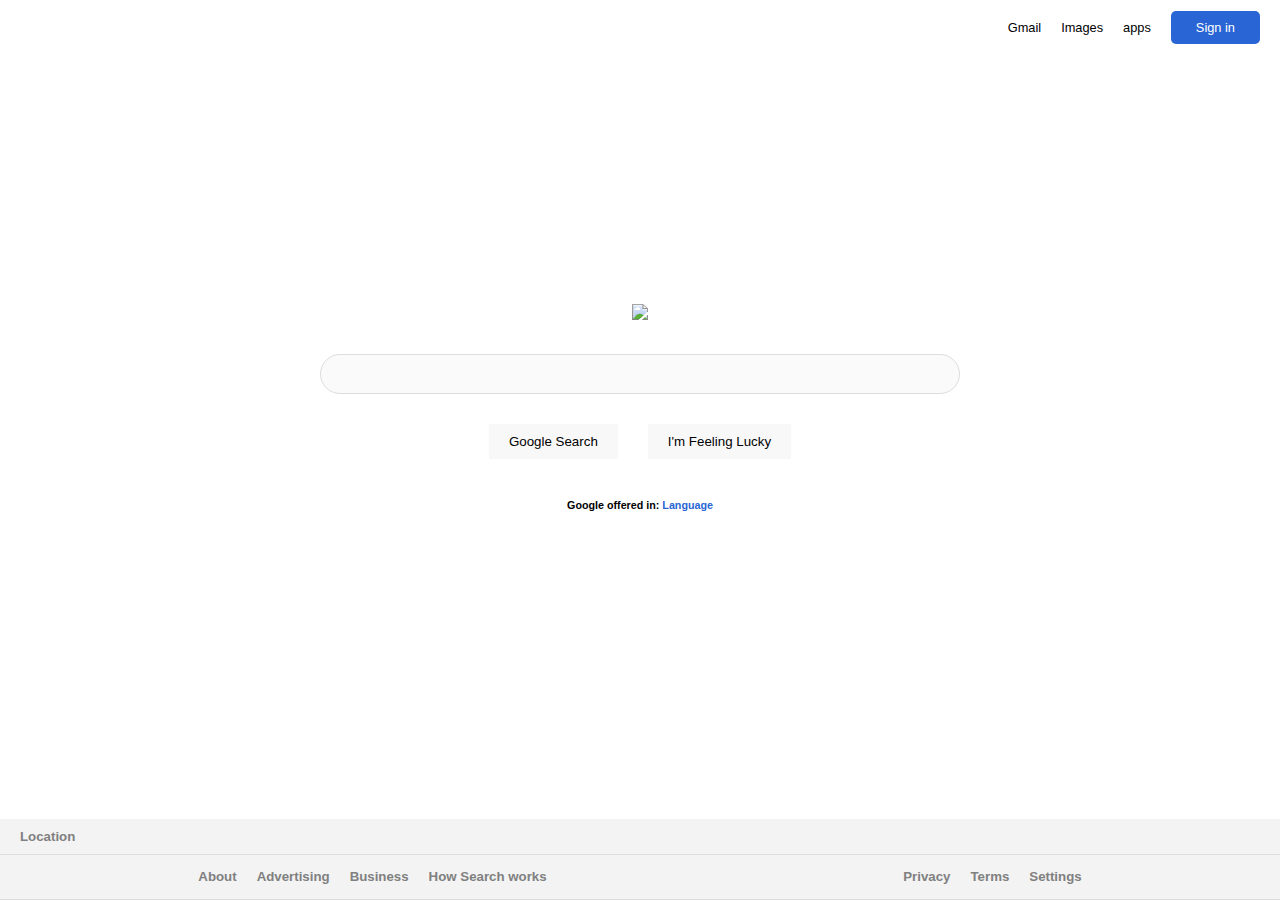
==== index.html @ 07980093 "remove useless css and change font" ====
<!DOCTYPE html>
<html lang="en">

<head>
	<meta charset="UTF-8">
	<meta http-equiv="X-UA-Compatible" content="IE=edge">
	<meta name="viewport" content="width=device-width, initial-scale=1.0">
	<link rel="stylesheet" href="style.css">
	<title>My Google Page</title>
</head>

<body>
	<div id="body-container">
		<nav id="navbar">
			<ul>
				<li><a href="#">Gmail</a></li>
				<li><a href="#">Images</a></li>
				<li>apps</li>
				<li><a class="btn-solid-blue" href="#">Sign in</a></li>
			</ul>
		</nav>
		<main id="main">
			<div id="main-image-container">
				<img src="https://www.google.com/images/branding/googlelogo/1x/googlelogo_color_272x92dp.png">
			</div>
			<div id="main-content">
				<form>
					<input type="text" id="search-input" name="search-input">
						<div class="search-btns-container">
								<input type="submit" class="search-btn" value="Google Search">
								<input type="submit" class="search-btn" value="I'm Feeling Lucky">
						</div>	
				</form>
				<!-- TODO: GIVE BETTER ID -->
				<div id="main-language-offered-text">
						<h6>Google offered in: <a href="#">Language</a></h6>
				</div>
			</div>
		</main>
		<footer id="footer">
			<div id="location-bar" class="bar">
				<h5>Location</h5>
			</div>
			<div id="other-bar" class="bar">
				<div id="left-content">
					<h5><a href="#">About</a></h5>
					<h5><a href="#">Advertising</a></h5>
					<h5><a href="#">Business</a></h5>
					<h5><a href="#">How Search works</a></h5>
				</div>
				<div id="right-content">
					<h5><a href="#">Privacy</a></h5>
					<h5><a href="#">Terms</a></h5>
					<h5><a href="#">Settings</a></h5>
				</div>
			</div>
		</footer>
	</div>
</body>

</html>
---- style.css ----
* {
  box-sizing: border-box;
  margin: 0;
  padding: 0;
}

body {
  font-family: arial, sans-serif;
  color: #000;
  background-color: #fff;
  height: 100vh;
}

ul {
  list-style: none;
}

a {
  text-decoration: none;
}

a:hover {
  text-decoration: underline;
}

.btn {
  display: inline-block;
}

.btn-solid-blue {
  padding: 9px 25px;
  background-color: rgb(41, 101, 212);
  color: white;
  border-radius: 5px;
}

.bar {
  width: 100%;
  background: #f3f3f3;
  border-bottom: 1px solid #ddd;
  padding: 10px 20px;
}

#body-container {
  height: 100%;
  display: flex;
  flex-direction: column;
}

#navbar {
  display: flex;
  justify-content: flex-end;
  align-items: center;
  padding-top: 20px;
  font-size: 0.8rem;
}

#navbar ul {
  display: flex;
  align-items: center;
  text-align: center;
  justify-content: center;
}

#navbar ul li {
  margin-right: 20px;
  color: black;
}

#navbar ul li a {
  color: black;
}

#navbar ul li a.btn-solid-blue {
  color: white;
}

#main {
  flex: 1;
  display: flex;
  flex-direction: column;
  justify-content: center;
  align-items: center;
}

#main #main-image-container {
  margin-bottom: 30px;
}

#main-content {
  display: flex;
  flex-direction: column;
  justify-content: center;
  align-items: center;
  width: 100%;
}

#main-content > * {
  margin-bottom: 40px;
}

#main-content form {
  width: 100%;
  display: flex;
  flex-direction: column;
  justify-content: center;
  align-items: center;
}

#main-content form #search-input {
  display: block;
  background: #fafafa;
  height: 40px;
  width: 50%;
  border: 1px #ddd solid;
  border-radius: 20px;
  margin-bottom: 30px;
  padding: 10px 20px;
}

#main-content form #search-input:focus {
  outline: none;
}

#main-content form #search-input:hover {
  box-shadow: 1px 1px 1px 1px #bbb;
}

#main-content form .search-btns-container {
  display: flex;
  justify-content: center;
  align-items: center;
  text-align: center;
}

#main-content form .search-btn {
  margin: 0 15px;
  background: #f8f8f8;
  border: 0;
  padding: 10px 20px;
  cursor: pointer;
}

#main-content #main-language-offered-text a {
  color: rgb(41, 101, 212);
}

#footer {
  width: 100%;
}

#footer h5,
#footer a {
  color: gray;
}

#footer #other-bar {
  display: flex;
  justify-content: space-around;
  flex-wrap: wrap;
  line-height: 1.8;
  padding: 10px 20px;
}

#footer #left-content {
  display: flex;
}

#footer #right-content {
  display: flex;
}

#footer #left-content h5,
#footer #right-content h5 {
  padding: 0 10px;
}
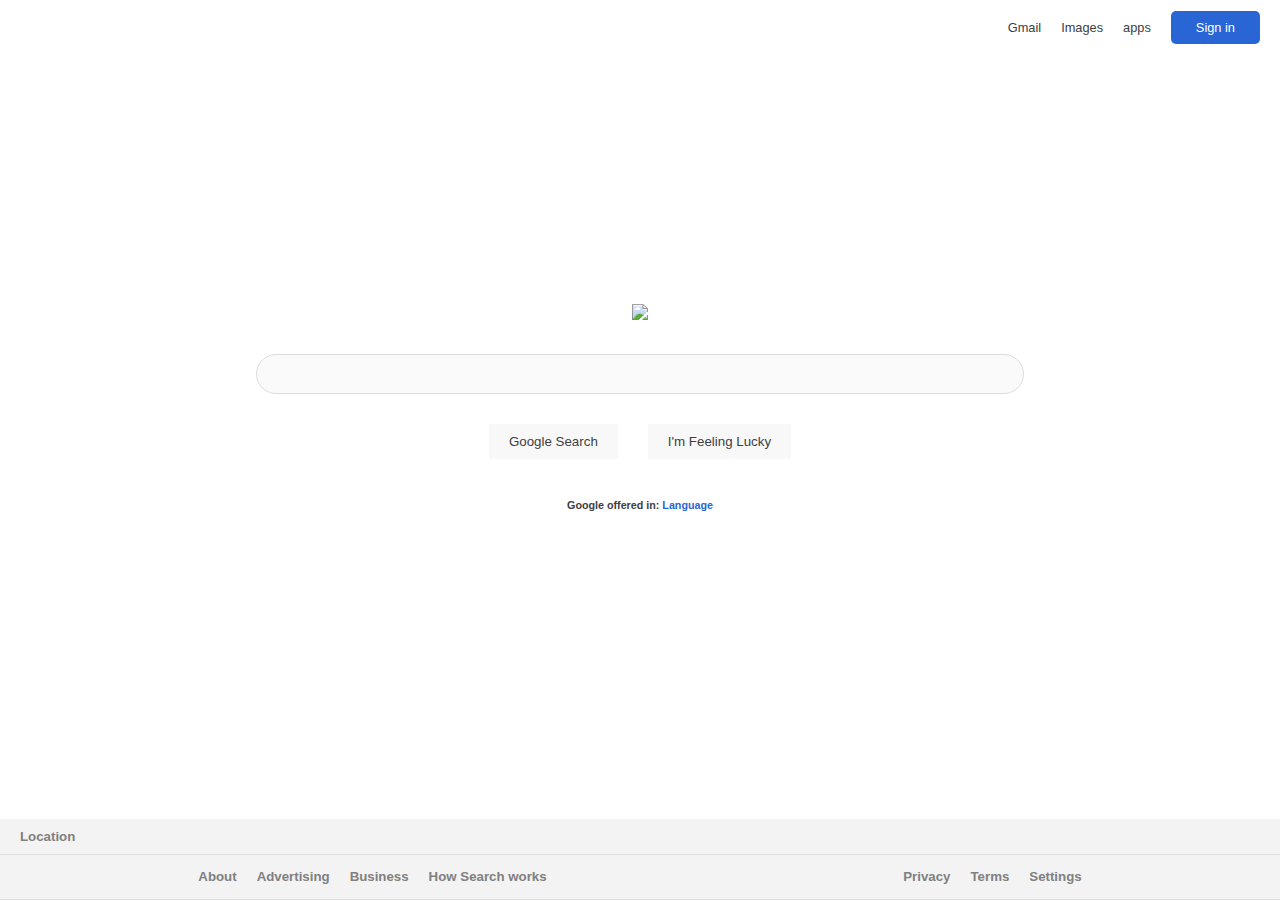
==== commit 6650ae20: "add normalize css file, and change font color" ====
--- a/index.html
+++ b/index.html
@@ -5,6 +5,7 @@
 	<meta charset="UTF-8">
 	<meta http-equiv="X-UA-Compatible" content="IE=edge">
 	<meta name="viewport" content="width=device-width, initial-scale=1.0">
+	<link rel="stylesheet" href="normalize.css">
 	<link rel="stylesheet" href="style.css">
 	<title>My Google Page</title>
 </head>
@@ -31,7 +32,6 @@
 								<input type="submit" class="search-btn" value="I'm Feeling Lucky">
 						</div>	
 				</form>
-				<!-- TODO: GIVE BETTER ID -->
 				<div id="main-language-offered-text">
 						<h6>Google offered in: <a href="#">Language</a></h6>
 				</div>
--- a/style.css
+++ b/style.css
@@ -1,3 +1,7 @@
+:root {
+  --google-font-color: #3c4043;
+}
+
 * {
   box-sizing: border-box;
   margin: 0;
@@ -6,7 +10,7 @@
 
 body {
   font-family: arial, sans-serif;
-  color: #000;
+  color: var(--google-font-color);
   background-color: #fff;
   height: 100vh;
 }
@@ -64,11 +68,10 @@
 
 #navbar ul li {
   margin-right: 20px;
-  color: black;
 }
 
 #navbar ul li a {
-  color: black;
+  color: var(--google-font-color);
 }
 
 #navbar ul li a.btn-solid-blue {
@@ -111,7 +114,7 @@
   display: block;
   background: #fafafa;
   height: 40px;
-  width: 50%;
+  width: 60%;
   border: 1px #ddd solid;
   border-radius: 20px;
   margin-bottom: 30px;
@@ -139,6 +142,7 @@
   border: 0;
   padding: 10px 20px;
   cursor: pointer;
+  color: var(--google-font-color);
 }
 
 #main-content #main-language-offered-text a {
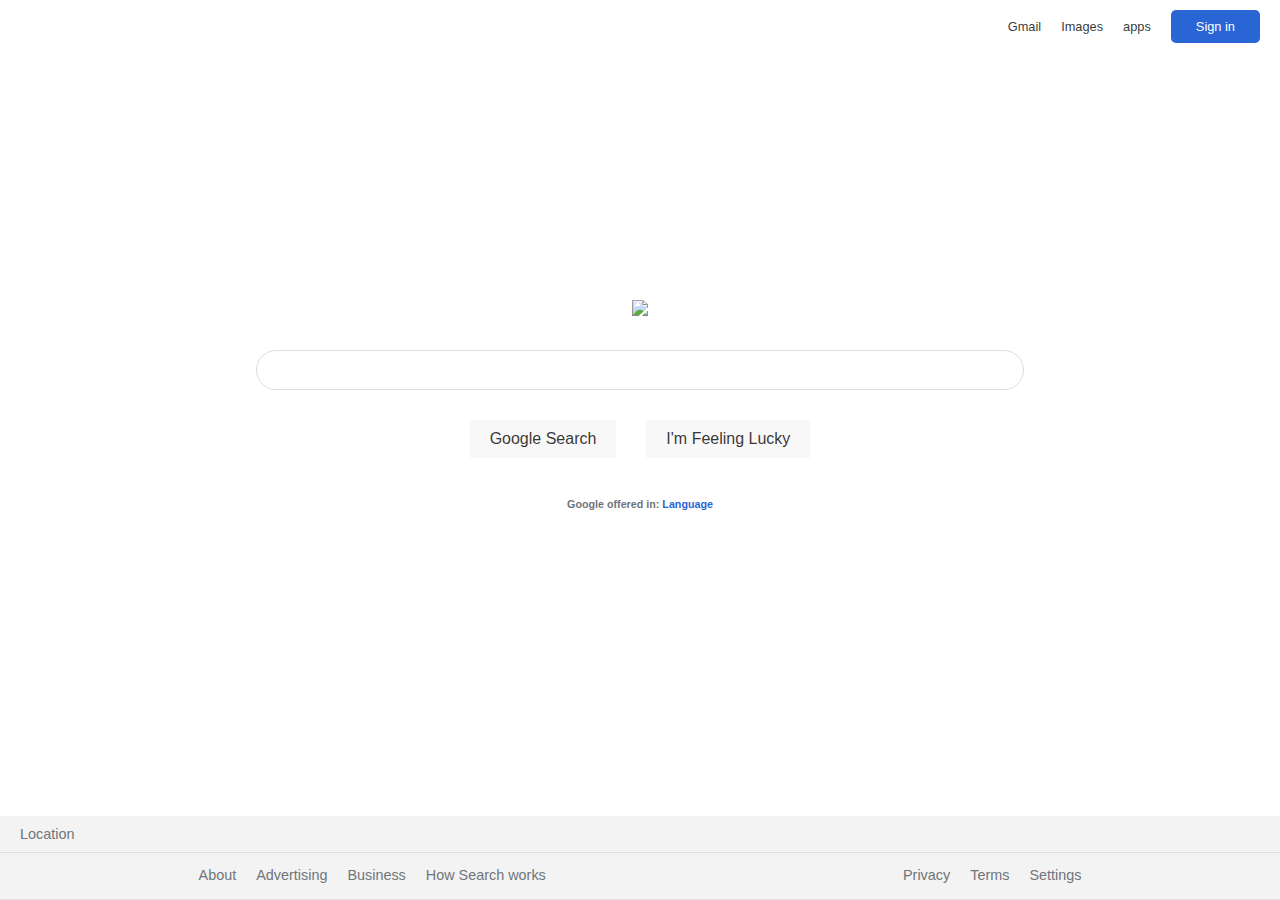
==== commit 54cb86f4: "change font size and color" ====
--- a/index.html
+++ b/index.html
@@ -16,7 +16,7 @@
 			<ul>
 				<li><a href="#">Gmail</a></li>
 				<li><a href="#">Images</a></li>
-				<li>apps</li>
+				<li><a href="#">apps</a></li>
 				<li><a class="btn-solid-blue" href="#">Sign in</a></li>
 			</ul>
 		</nav>
@@ -39,19 +39,19 @@
 		</main>
 		<footer id="footer">
 			<div id="location-bar" class="bar">
-				<h5>Location</h5>
+				<div class="text-medium">Location</div class="text-medium">
 			</div>
 			<div id="other-bar" class="bar">
 				<div id="left-content">
-					<h5><a href="#">About</a></h5>
-					<h5><a href="#">Advertising</a></h5>
-					<h5><a href="#">Business</a></h5>
-					<h5><a href="#">How Search works</a></h5>
+					<div class="text-medium"><a href="#">About</a></div class="text-medium">
+					<div class="text-medium"><a href="#">Advertising</a></div class="text-medium">
+					<div class="text-medium"><a href="#">Business</a></div class="text-medium">
+					<div class="text-medium"><a href="#">How Search works</a></div class="text-medium">
 				</div>
 				<div id="right-content">
-					<h5><a href="#">Privacy</a></h5>
-					<h5><a href="#">Terms</a></h5>
-					<h5><a href="#">Settings</a></h5>
+					<div class="text-medium"><a href="#">Privacy</a></div class="text-medium">
+					<div class="text-medium"><a href="#">Terms</a></div class="text-medium">
+					<div class="text-medium"><a href="#">Settings</a></div class="text-medium">
 				</div>
 			</div>
 		</footer>
--- a/style.css
+++ b/style.css
@@ -1,5 +1,5 @@
 :root {
-  --google-font-color: #3c4043;
+  --google-font-color: #70757a;
 }
 
 * {
@@ -25,6 +25,11 @@
 
 a:hover {
   text-decoration: underline;
+}
+
+.text-medium {
+  font-size: 0.9rem;
+  font-weight: 200;
 }
 
 .btn {
@@ -71,7 +76,7 @@
 }
 
 #navbar ul li a {
-  color: var(--google-font-color);
+  color: rgba(0, 0, 0, 0.8);
 }
 
 #navbar ul li a.btn-solid-blue {
@@ -112,7 +117,7 @@
 
 #main-content form #search-input {
   display: block;
-  background: #fafafa;
+  background: #fff;
   height: 40px;
   width: 60%;
   border: 1px #ddd solid;
@@ -142,7 +147,7 @@
   border: 0;
   padding: 10px 20px;
   cursor: pointer;
-  color: var(--google-font-color);
+  color: rgba(0, 0, 0, 0.8);
 }
 
 #main-content #main-language-offered-text a {
@@ -153,9 +158,8 @@
   width: 100%;
 }
 
-#footer h5,
 #footer a {
-  color: gray;
+  color: var(--google-font-color);
 }
 
 #footer #other-bar {
@@ -174,7 +178,7 @@
   display: flex;
 }
 
-#footer #left-content h5,
-#footer #right-content h5 {
+#footer #left-content .text-medium,
+#footer #right-content .text-medium {
   padding: 0 10px;
 }
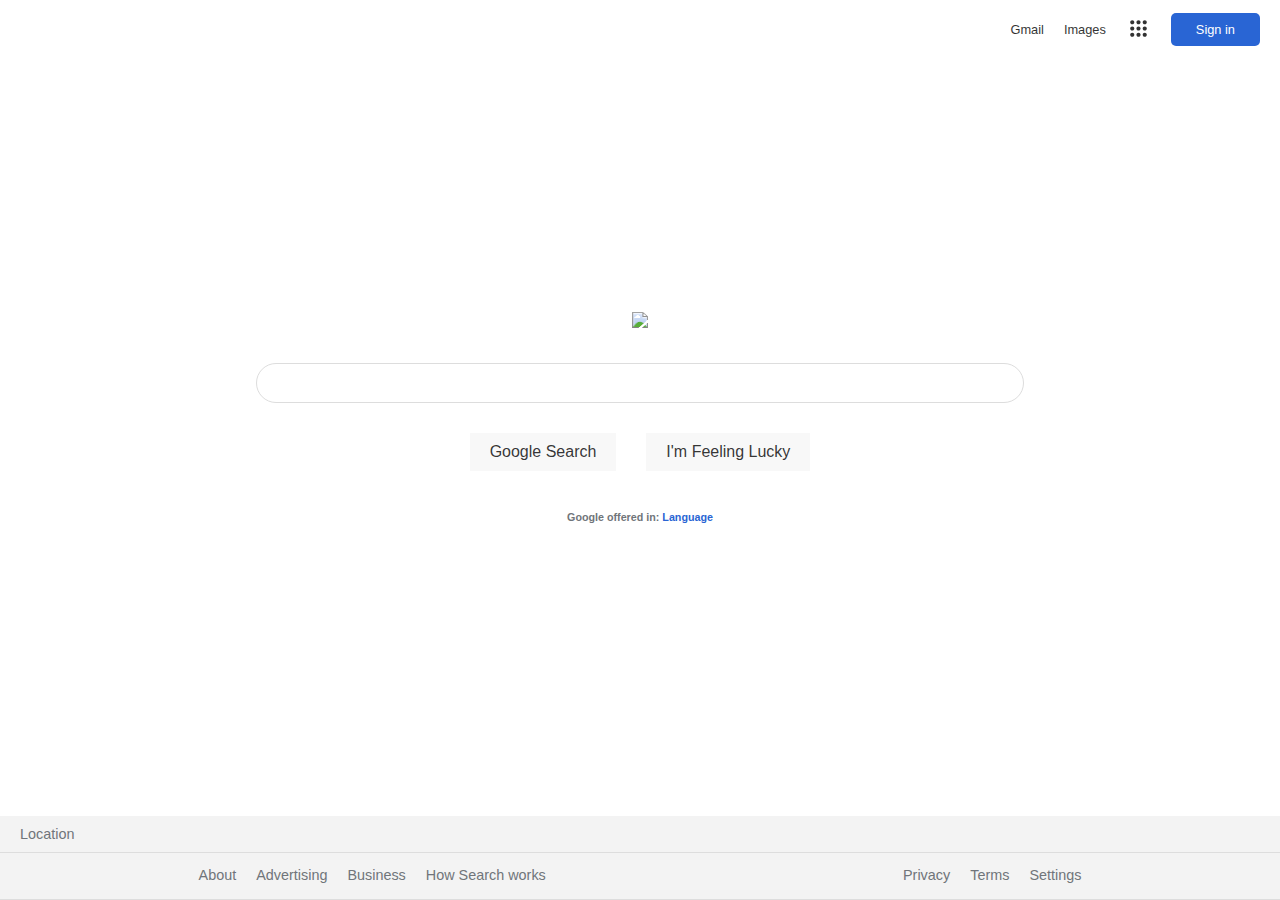
==== commit ddfa7a46: "add navbar icon" ====
--- a/index.html
+++ b/index.html
@@ -14,9 +14,12 @@
 	<div id="body-container">
 		<nav id="navbar">
 			<ul>
-				<li><a href="#">Gmail</a></li>
-				<li><a href="#">Images</a></li>
-				<li><a href="#">apps</a></li>
+				<li><a class="navbar-btns" href="#">Gmail</a></li>
+				<li><a class="navbar-btns" href="#">Images</a></li>
+				<li><a class="navbar-btns" href="#"><svg focusable="false" viewBox="0 0 24 24">
+					<path d="M6,8c1.1,0 2,-0.9 2,-2s-0.9,-2 -2,-2 -2,0.9 -2,2 0.9,2 2,2zM12,20c1.1,0 2,-0.9 2,-2s-0.9,-2 -2,-2 -2,0.9 -2,2 0.9,2 2,2zM6,20c1.1,0 2,-0.9 2,-2s-0.9,-2 -2,-2 -2,0.9 -2,2 0.9,2 2,2zM6,14c1.1,0 2,-0.9 2,-2s-0.9,-2 -2,-2 -2,0.9 -2,2 0.9,2 2,2zM12,14c1.1,0 2,-0.9 2,-2s-0.9,-2 -2,-2 -2,0.9 -2,2 0.9,2 2,2zM16,6c0,1.1 0.9,2 2,2s2,-0.9 2,-2 -0.9,-2 -2,-2 -2,0.9 -2,2zM12,8c1.1,0 2,-0.9 2,-2s-0.9,-2 -2,-2 -2,0.9 -2,2 0.9,2 2,2zM18,14c1.1,0 2,-0.9 2,-2s-0.9,-2 -2,-2 -2,0.9 -2,2 0.9,2 2,2zM18,20c1.1,0 2,-0.9 2,-2s-0.9,-2 -2,-2 -2,0.9 -2,2 0.9,2 2,2z">
+					</path>
+			</svg></a></li>
 				<li><a class="btn-solid-blue" href="#">Sign in</a></li>
 			</ul>
 		</nav>
--- a/style.css
+++ b/style.css
@@ -60,27 +60,31 @@
   display: flex;
   justify-content: flex-end;
   align-items: center;
-  padding-top: 20px;
   font-size: 0.8rem;
+  flex-basis: 60px;
+  flex-shrink: 1;
 }
 
 #navbar ul {
   display: flex;
   align-items: center;
   text-align: center;
-  justify-content: center;
+  justify-content: end;
+  height: 100%;
 }
 
 #navbar ul li {
   margin-right: 20px;
 }
 
-#navbar ul li a {
-  color: rgba(0, 0, 0, 0.8);
+#navbar ul li a.navbar-btns {
+  color: #000;
+  opacity: 0.8;
+  height: 25px;
 }
 
-#navbar ul li a.btn-solid-blue {
-  color: white;
+#navbar ul li a svg {
+  height: 25px;
 }
 
 #main {
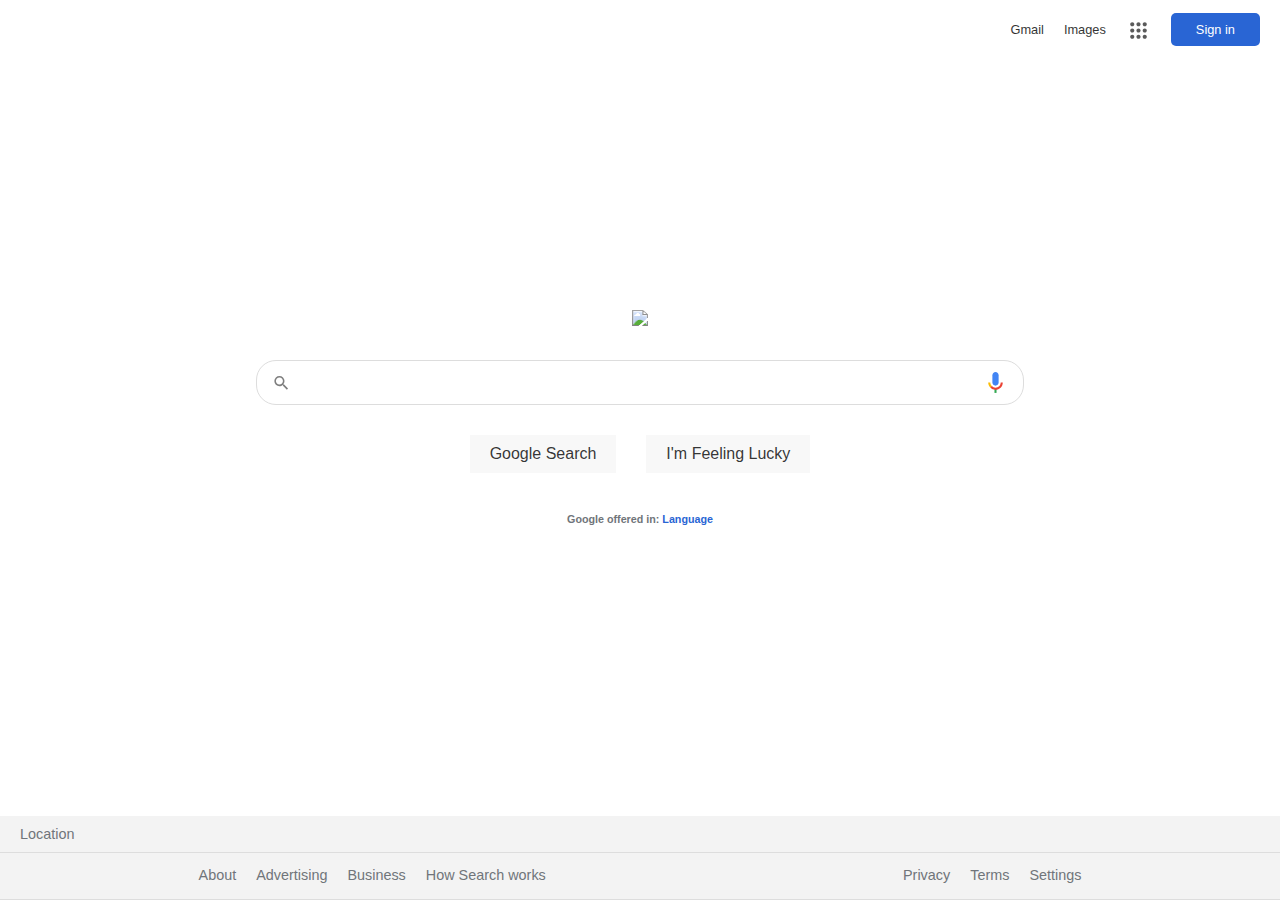
==== commit 845bc823: "add icons (svg) to search bar" ====
--- a/index.html
+++ b/index.html
@@ -29,7 +29,11 @@
 			</div>
 			<div id="main-content">
 				<form>
-					<input type="text" id="search-input" name="search-input">
+					<div id="search-input">
+						<svg focusable="false" xmlns="http://www.w3.org/2000/svg" viewBox="0 0 24 24"><path d="M15.5 14h-.79l-.28-.27A6.471 6.471 0 0 0 16 9.5 6.5 6.5 0 1 0 9.5 16c1.61 0 3.09-.59 4.23-1.57l.27.28v.79l5 4.99L20.49 19l-4.99-5zm-6 0C7.01 14 5 11.99 5 9.5S7.01 5 9.5 5 14 7.01 14 9.5 11.99 14 9.5 14z"></path></svg>
+						<input type="text" name="search-input">
+						<a href="#"><svg class="mic-btn" focusable="false" viewBox="0 0 24 24" xmlns="http://www.w3.org/2000/svg"><path fill="#4285f4" d="m12 15c1.66 0 3-1.31 3-2.97v-7.02c0-1.66-1.34-3.01-3-3.01s-3 1.34-3 3.01v7.02c0 1.66 1.34 2.97 3 2.97z"></path><path fill="#34a853" d="m11 18.08h2v3.92h-2z"></path><path fill="#fbbc05" d="m7.05 16.87c-1.27-1.33-2.05-2.83-2.05-4.87h2c0 1.45 0.56 2.42 1.47 3.38v0.32l-1.15 1.18z"></path><path fill="#ea4335" d="m12 16.93a4.97 5.25 0 0 1 -3.54 -1.55l-1.41 1.49c1.26 1.34 3.02 2.13 4.95 2.13 3.87 0 6.99-2.92 6.99-7h-1.99c0 2.92-2.24 4.93-5 4.93z"></path></svg></a>
+					</div>
 						<div class="search-btns-container">
 								<input type="submit" class="search-btn" value="Google Search">
 								<input type="submit" class="search-btn" value="I'm Feeling Lucky">
--- a/style.css
+++ b/style.css
@@ -84,6 +84,8 @@
 }
 
 #navbar ul li a svg {
+  opacity: inherit;
+  display: block;
   height: 25px;
 }
 
@@ -120,17 +122,40 @@
 }
 
 #main-content form #search-input {
-  display: block;
-  background: #fff;
-  height: 40px;
-  width: 60%;
+  display: flex;
+  align-items: center;
   border: 1px #ddd solid;
   border-radius: 20px;
   margin-bottom: 30px;
-  padding: 10px 20px;
-}
-
-#main-content form #search-input:focus {
+  padding: 0 15px;
+  width: 60%;
+}
+
+#main-content form #search-input a {
+  display: inline-block;
+}
+
+#main-content form #search-input svg {
+  display: block;
+  opacity: 0.5;
+  height: 20px;
+}
+
+#main-content form #search-input svg.mic-btn {
+  opacity: 1;
+  height: 25px;
+}
+
+#main-content form #search-input input {
+  display: block;
+  background: #fff;
+  width: 100%;
+  padding: 12px;
+  border: none;
+  border-radius: inherit;
+}
+
+#main-content form #search-input input:focus {
   outline: none;
 }
 
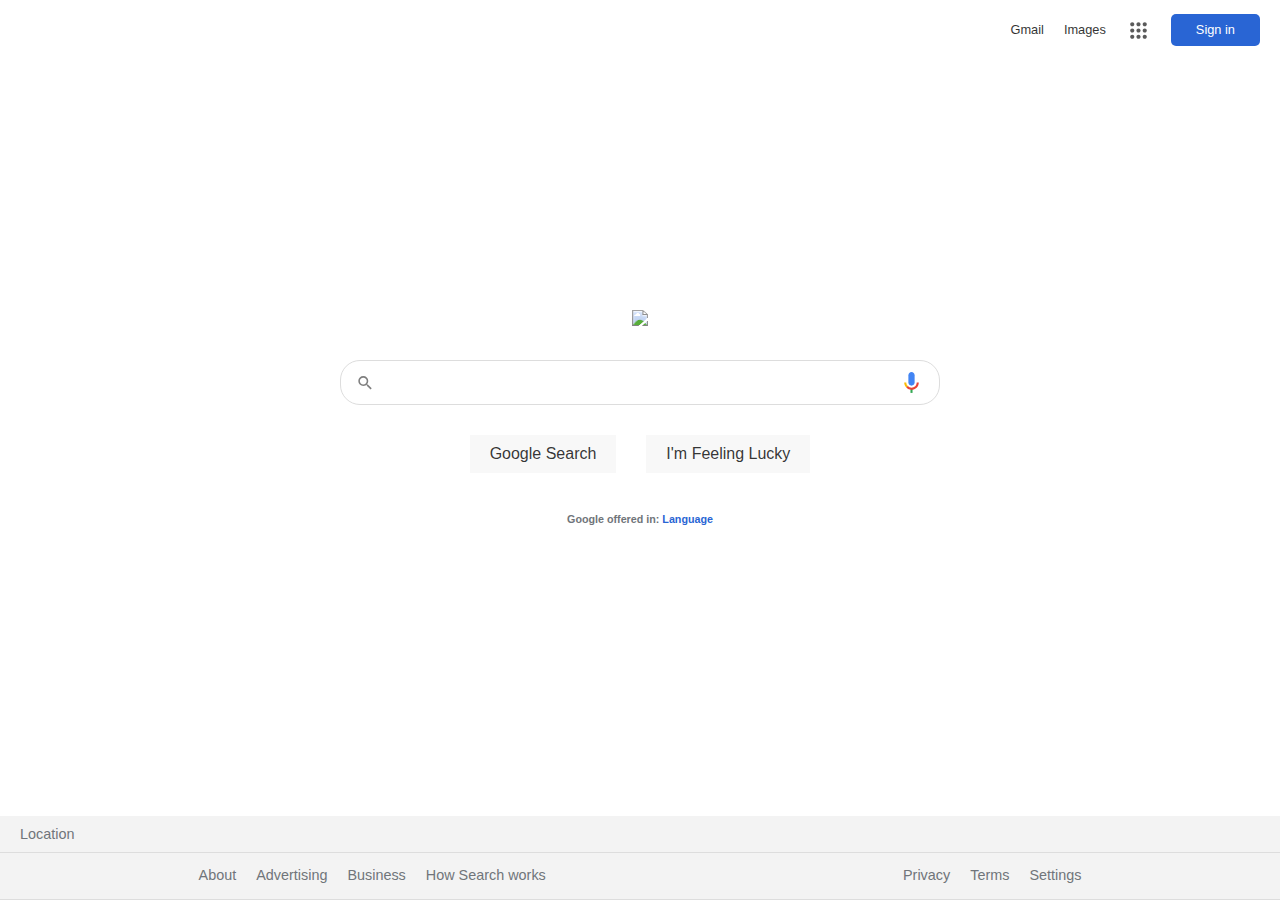
==== commit acbfa1c0: "add search page and set up header top" ====
--- a/index.html
+++ b/index.html
@@ -13,7 +13,7 @@
 <body>
 	<div id="body-container">
 		<nav id="navbar">
-			<ul>
+			<ul id="navbar-ul">
 				<li><a class="navbar-btns" href="#">Gmail</a></li>
 				<li><a class="navbar-btns" href="#">Images</a></li>
 				<li><a class="navbar-btns" href="#"><svg focusable="false" viewBox="0 0 24 24">
@@ -28,7 +28,7 @@
 				<img src="https://www.google.com/images/branding/googlelogo/1x/googlelogo_color_272x92dp.png">
 			</div>
 			<div id="main-content">
-				<form>
+				<form action="search.html">
 					<div id="search-input">
 						<svg focusable="false" xmlns="http://www.w3.org/2000/svg" viewBox="0 0 24 24"><path d="M15.5 14h-.79l-.28-.27A6.471 6.471 0 0 0 16 9.5 6.5 6.5 0 1 0 9.5 16c1.61 0 3.09-.59 4.23-1.57l.27.28v.79l5 4.99L20.49 19l-4.99-5zm-6 0C7.01 14 5 11.99 5 9.5S7.01 5 9.5 5 14 7.01 14 9.5 11.99 14 9.5 14z"></path></svg>
 						<input type="text" name="search-input">
--- a/style.css
+++ b/style.css
@@ -37,6 +37,7 @@
 }
 
 .btn-solid-blue {
+  display: inline-block;
   padding: 9px 25px;
   background-color: rgb(41, 101, 212);
   color: white;
@@ -56,6 +57,10 @@
   flex-direction: column;
 }
 
+#body-container.width1300 {
+  min-width: 1300px;
+}
+
 #navbar {
   display: flex;
   justify-content: flex-end;
@@ -65,7 +70,7 @@
   flex-shrink: 1;
 }
 
-#navbar ul {
+#navbar-ul {
   display: flex;
   align-items: center;
   text-align: center;
@@ -73,17 +78,17 @@
   height: 100%;
 }
 
-#navbar ul li {
+#navbar-ul li {
   margin-right: 20px;
 }
 
-#navbar ul li a.navbar-btns {
+#navbar-ul li a.navbar-btns {
   color: #000;
   opacity: 0.8;
   height: 25px;
 }
 
-#navbar ul li a svg {
+#navbar-ul li a svg {
   opacity: inherit;
   display: block;
   height: 25px;
@@ -121,45 +126,44 @@
   align-items: center;
 }
 
-#main-content form #search-input {
+#search-input {
   display: flex;
   align-items: center;
   border: 1px #ddd solid;
   border-radius: 20px;
-  margin-bottom: 30px;
   padding: 0 15px;
   width: 60%;
-}
-
-#main-content form #search-input a {
+  max-width: 600px;
+}
+
+#search-input a {
   display: inline-block;
 }
 
-#main-content form #search-input svg {
+#search-input svg {
   display: block;
   opacity: 0.5;
   height: 20px;
 }
 
-#main-content form #search-input svg.mic-btn {
+#search-input svg.mic-btn {
   opacity: 1;
   height: 25px;
 }
 
-#main-content form #search-input input {
+#search-input input {
   display: block;
   background: #fff;
   width: 100%;
   padding: 12px;
   border: none;
-  border-radius: inherit;
-}
-
-#main-content form #search-input input:focus {
+}
+
+#search-input input:focus {
   outline: none;
 }
 
-#main-content form #search-input:hover {
+#search-input:hover {
   box-shadow: 1px 1px 1px 1px #bbb;
 }
 
@@ -168,6 +172,7 @@
   justify-content: center;
   align-items: center;
   text-align: center;
+  margin-top: 30px;
 }
 
 #main-content form .search-btn {
@@ -183,6 +188,61 @@
   color: rgb(41, 101, 212);
 }
 
+/* Search Page */
+.header {
+  flex-basis: 100px;
+  flex-grow: 1;
+  padding-top: 30px;
+}
+
+.header-top {
+  display: flex;
+  justify-content: space-between;
+  align-items: center;
+}
+
+.header-top .header-top-left {
+  display: flex;
+  flex: 1;
+}
+
+.header-top .header-top-left .logo {
+  display: flex;
+  justify-content: center;
+  align-items: center;
+  padding: 0 30px;
+}
+
+.header-top .header-top-left .logo a {
+  display: block;
+  width: 95px;
+}
+
+.header-top .header-top-left .logo a img {
+  max-width: 100%;
+  display: block;
+}
+
+.header-top .header-top-left form {
+  width: 100%;
+}
+
+#search-input.search-page .line {
+  height: 25px;
+  border: 1px rgba(0, 0, 0, 0.1) solid;
+}
+
+#search-input.search-page svg {
+  padding: 0 8px;
+  height: 25px;
+  color: blue;
+}
+
+.header-top .header-top-right {
+  display: flex;
+  height: 100%;
+}
+
 #footer {
   width: 100%;
 }
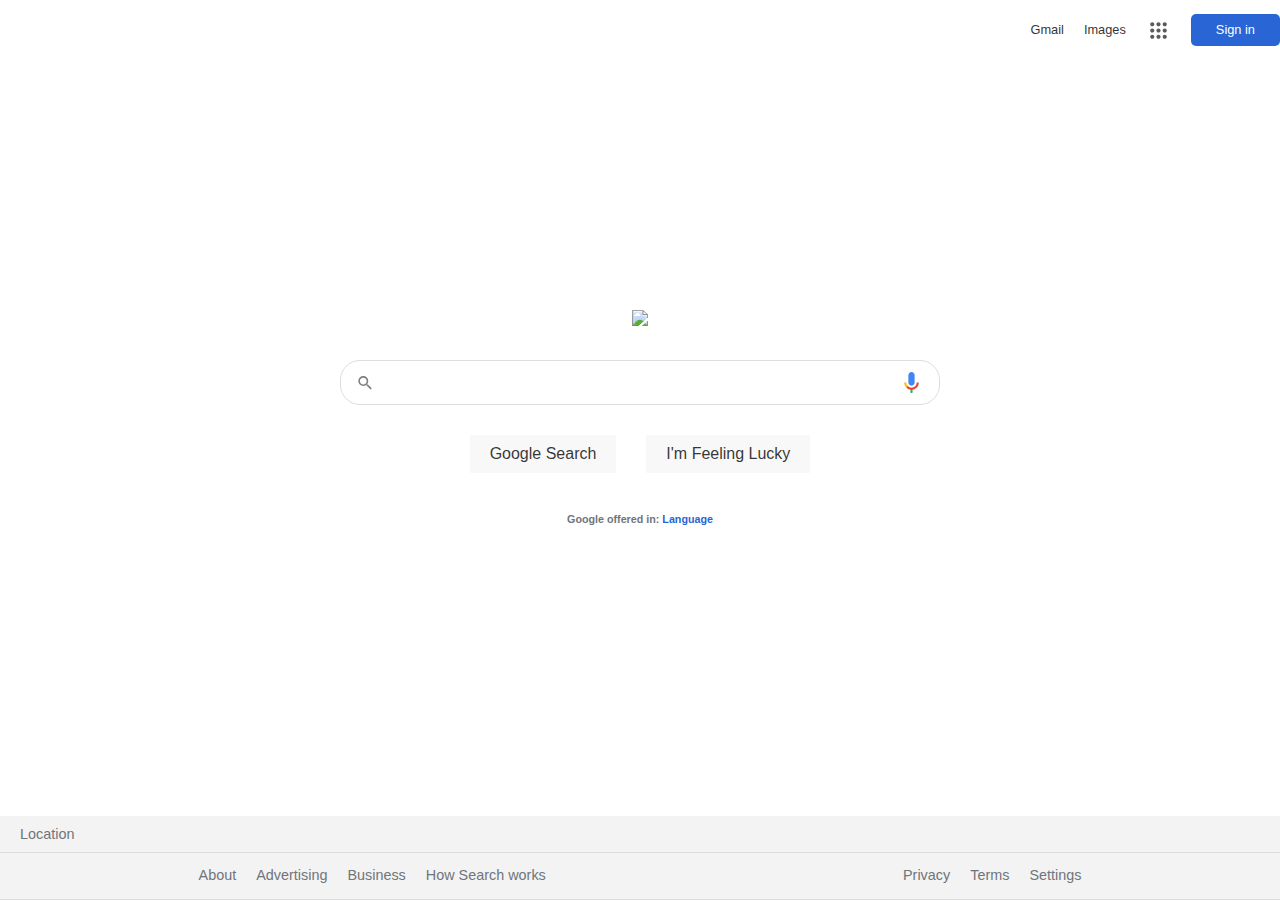
==== commit e4dcbc95: "added header-bottom search options" ====
--- a/index.html
+++ b/index.html
@@ -14,9 +14,9 @@
 	<div id="body-container">
 		<nav id="navbar">
 			<ul id="navbar-ul">
-				<li><a class="navbar-btns" href="#">Gmail</a></li>
-				<li><a class="navbar-btns" href="#">Images</a></li>
-				<li><a class="navbar-btns" href="#"><svg focusable="false" viewBox="0 0 24 24">
+				<li><a class="navbar-btns opacity-8" href="#">Gmail</a></li>
+				<li><a class="navbar-btns opacity-8" href="#">Images</a></li>
+				<li><a class="navbar-btns opacity-8" href="#"><svg class="icon-m opacity-8" focusable="false" viewBox="0 0 24 24">
 					<path d="M6,8c1.1,0 2,-0.9 2,-2s-0.9,-2 -2,-2 -2,0.9 -2,2 0.9,2 2,2zM12,20c1.1,0 2,-0.9 2,-2s-0.9,-2 -2,-2 -2,0.9 -2,2 0.9,2 2,2zM6,20c1.1,0 2,-0.9 2,-2s-0.9,-2 -2,-2 -2,0.9 -2,2 0.9,2 2,2zM6,14c1.1,0 2,-0.9 2,-2s-0.9,-2 -2,-2 -2,0.9 -2,2 0.9,2 2,2zM12,14c1.1,0 2,-0.9 2,-2s-0.9,-2 -2,-2 -2,0.9 -2,2 0.9,2 2,2zM16,6c0,1.1 0.9,2 2,2s2,-0.9 2,-2 -0.9,-2 -2,-2 -2,0.9 -2,2zM12,8c1.1,0 2,-0.9 2,-2s-0.9,-2 -2,-2 -2,0.9 -2,2 0.9,2 2,2zM18,14c1.1,0 2,-0.9 2,-2s-0.9,-2 -2,-2 -2,0.9 -2,2 0.9,2 2,2zM18,20c1.1,0 2,-0.9 2,-2s-0.9,-2 -2,-2 -2,0.9 -2,2 0.9,2 2,2z">
 					</path>
 			</svg></a></li>
@@ -30,9 +30,9 @@
 			<div id="main-content">
 				<form action="search.html">
 					<div id="search-input">
-						<svg focusable="false" xmlns="http://www.w3.org/2000/svg" viewBox="0 0 24 24"><path d="M15.5 14h-.79l-.28-.27A6.471 6.471 0 0 0 16 9.5 6.5 6.5 0 1 0 9.5 16c1.61 0 3.09-.59 4.23-1.57l.27.28v.79l5 4.99L20.49 19l-4.99-5zm-6 0C7.01 14 5 11.99 5 9.5S7.01 5 9.5 5 14 7.01 14 9.5 11.99 14 9.5 14z"></path></svg>
+						<svg class="icon-s opacity-5" focusable="false" xmlns="http://www.w3.org/2000/svg" viewBox="0 0 24 24"><path d="M15.5 14h-.79l-.28-.27A6.471 6.471 0 0 0 16 9.5 6.5 6.5 0 1 0 9.5 16c1.61 0 3.09-.59 4.23-1.57l.27.28v.79l5 4.99L20.49 19l-4.99-5zm-6 0C7.01 14 5 11.99 5 9.5S7.01 5 9.5 5 14 7.01 14 9.5 11.99 14 9.5 14z"></path></svg>
 						<input type="text" name="search-input">
-						<a href="#"><svg class="mic-btn" focusable="false" viewBox="0 0 24 24" xmlns="http://www.w3.org/2000/svg"><path fill="#4285f4" d="m12 15c1.66 0 3-1.31 3-2.97v-7.02c0-1.66-1.34-3.01-3-3.01s-3 1.34-3 3.01v7.02c0 1.66 1.34 2.97 3 2.97z"></path><path fill="#34a853" d="m11 18.08h2v3.92h-2z"></path><path fill="#fbbc05" d="m7.05 16.87c-1.27-1.33-2.05-2.83-2.05-4.87h2c0 1.45 0.56 2.42 1.47 3.38v0.32l-1.15 1.18z"></path><path fill="#ea4335" d="m12 16.93a4.97 5.25 0 0 1 -3.54 -1.55l-1.41 1.49c1.26 1.34 3.02 2.13 4.95 2.13 3.87 0 6.99-2.92 6.99-7h-1.99c0 2.92-2.24 4.93-5 4.93z"></path></svg></a>
+						<a href="#"><svg class="icon-m mic-btn" focusable="false" viewBox="0 0 24 24" xmlns="http://www.w3.org/2000/svg"><path fill="#4285f4" d="m12 15c1.66 0 3-1.31 3-2.97v-7.02c0-1.66-1.34-3.01-3-3.01s-3 1.34-3 3.01v7.02c0 1.66 1.34 2.97 3 2.97z"></path><path fill="#34a853" d="m11 18.08h2v3.92h-2z"></path><path fill="#fbbc05" d="m7.05 16.87c-1.27-1.33-2.05-2.83-2.05-4.87h2c0 1.45 0.56 2.42 1.47 3.38v0.32l-1.15 1.18z"></path><path fill="#ea4335" d="m12 16.93a4.97 5.25 0 0 1 -3.54 -1.55l-1.41 1.49c1.26 1.34 3.02 2.13 4.95 2.13 3.87 0 6.99-2.92 6.99-7h-1.99c0 2.92-2.24 4.93-5 4.93z"></path></svg></a>
 					</div>
 						<div class="search-btns-container">
 								<input type="submit" class="search-btn" value="Google Search">
--- a/style.css
+++ b/style.css
@@ -27,9 +27,49 @@
   text-decoration: underline;
 }
 
+svg.icon-xs {
+  display: block;
+  height: 15px;
+}
+
+svg.icon-s {
+  display: block;
+  height: 20px;
+}
+
+svg.icon-m {
+  display: block;
+  height: 25px;
+}
+
+.opacity-0 {
+  opacity: 0;
+}
+
+.opacity-5 {
+  opacity: 0.5;
+}
+
+.opacity-8 {
+  opacity: 0.8;
+}
+
+.opacity-f {
+  opacity: 1;
+}
+
+.text-small {
+  font-size: 0.9rem;
+  font-weight: 200;
+}
+
 .text-medium {
   font-size: 0.9rem;
   font-weight: 200;
+}
+
+.text-bold {
+  font-weight: bold;
 }
 
 .btn {
@@ -82,15 +122,12 @@
   margin-right: 20px;
 }
 
+#navbar-ul li:last-child {
+  margin-right: unset;
+}
+
 #navbar-ul li a.navbar-btns {
   color: #000;
-  opacity: 0.8;
-  height: 25px;
-}
-
-#navbar-ul li a svg {
-  opacity: inherit;
-  display: block;
   height: 25px;
 }
 
@@ -138,17 +175,6 @@
 
 #search-input a {
   display: inline-block;
-}
-
-#search-input svg {
-  display: block;
-  opacity: 0.5;
-  height: 20px;
-}
-
-#search-input svg.mic-btn {
-  opacity: 1;
-  height: 25px;
 }
 
 #search-input input {
@@ -191,14 +217,15 @@
 /* Search Page */
 .header {
   flex-basis: 100px;
-  flex-grow: 1;
-  padding-top: 30px;
+  padding: 30px 30px 0 30px;
+  border-bottom: 1px rgba(0, 0, 0, 0.1) solid;
 }
 
 .header-top {
   display: flex;
   justify-content: space-between;
   align-items: center;
+  margin-bottom: 20px;
 }
 
 .header-top .header-top-left {
@@ -210,7 +237,7 @@
   display: flex;
   justify-content: center;
   align-items: center;
-  padding: 0 30px;
+  padding-right: 30px;
 }
 
 .header-top .header-top-left .logo a {
@@ -225,6 +252,10 @@
 
 .header-top .header-top-left form {
   width: 100%;
+}
+
+#search-input.search-page {
+  max-width: 700px;
 }
 
 #search-input.search-page .line {
@@ -232,15 +263,54 @@
   border: 1px rgba(0, 0, 0, 0.1) solid;
 }
 
-#search-input.search-page svg {
+#search-input.search-page a .search-icon {
   padding: 0 8px;
-  height: 25px;
-  color: blue;
+  fill: rgb(41, 101, 212);
 }
 
 .header-top .header-top-right {
   display: flex;
   height: 100%;
+}
+
+.header-bottom {
+  display: flex;
+  justify-content: space-between;
+  align-items: center;
+  margin-left: 135px;
+}
+
+.header-bottom-left {
+  display: flex;
+  justify-content: space-between;
+  align-items: center;
+}
+
+.header-bottom-left-start {
+  display: flex;
+  margin-right: 100px;
+}
+
+.header-bottom-left-start .search-option {
+  display: flex;
+  align-items: center;
+  padding: 10px;
+}
+
+.header-bottom-left-start .search-option svg {
+  margin-right: 5px;
+}
+
+.header-bottom-left-start .search-option.current {
+  border-bottom: 2px solid blue;
+}
+
+.header-bottom-left-end {
+  display: flex;
+}
+
+.header-bottom-left-end .text-medium {
+  padding: 0 10px;
 }
 
 #footer {
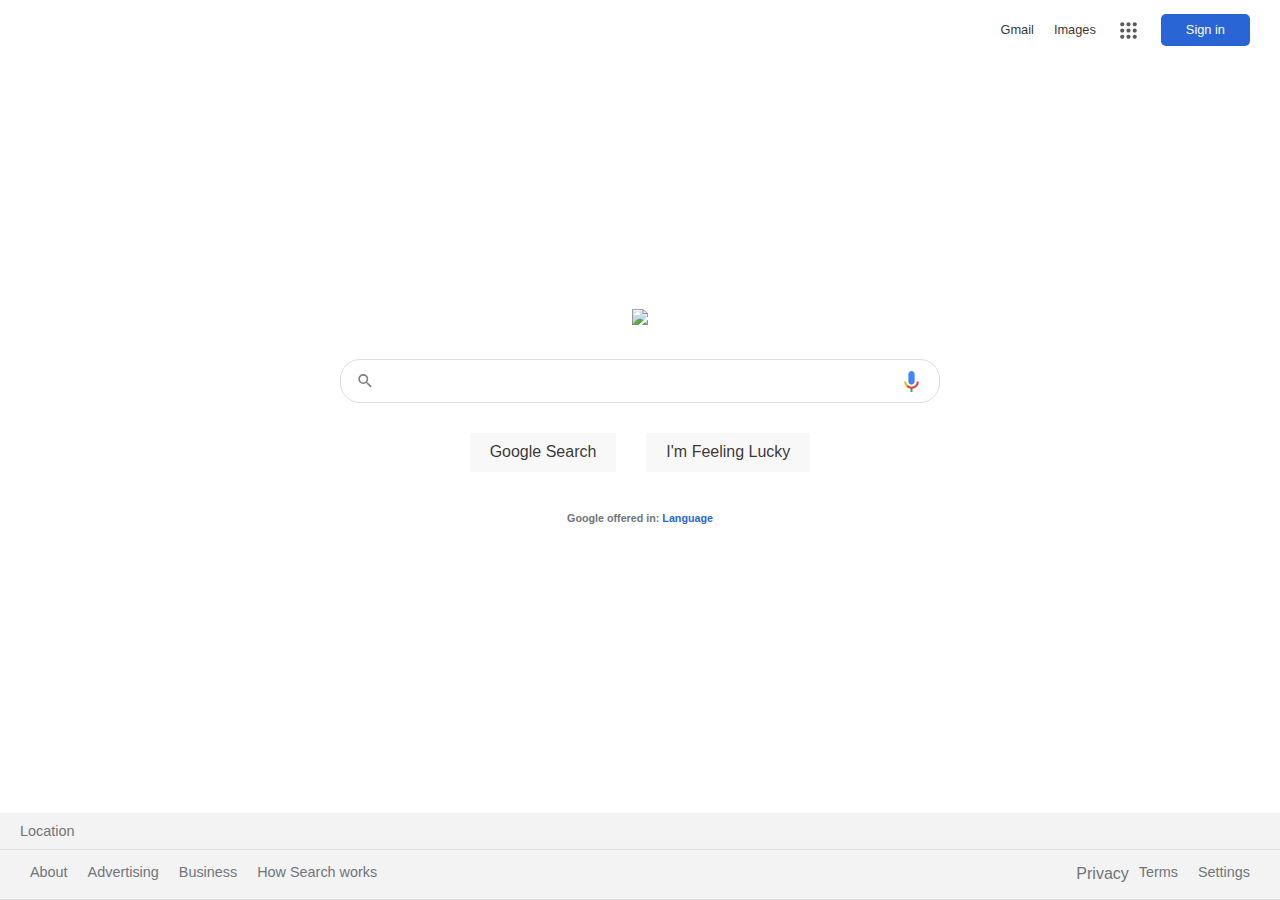
==== commit bbb75eb6: "Added main search results for search page" ====
--- a/index.html
+++ b/index.html
@@ -56,7 +56,7 @@
 					<div class="text-medium"><a href="#">How Search works</a></div class="text-medium">
 				</div>
 				<div id="right-content">
-					<div class="text-medium"><a href="#">Privacy</a></div class="text-medium">
+					<div class="text-med223eium"><a href="#">Privacy</a></div class="text-medium">
 					<div class="text-medium"><a href="#">Terms</a></div class="text-medium">
 					<div class="text-medium"><a href="#">Settings</a></div class="text-medium">
 				</div>
--- a/style.css
+++ b/style.css
@@ -58,9 +58,8 @@
   opacity: 1;
 }
 
-.text-small {
+.text-p9 {
   font-size: 0.9rem;
-  font-weight: 200;
 }
 
 .text-medium {
@@ -108,6 +107,7 @@
   font-size: 0.8rem;
   flex-basis: 60px;
   flex-shrink: 1;
+  padding-right: 30px;
 }
 
 #navbar-ul {
@@ -313,6 +313,156 @@
   padding: 0 10px;
 }
 
+.main-result {
+  display: flex;
+  flex: 1;
+  margin-left: 170px;
+}
+
+.main-result-left {
+  flex: 0.8;
+}
+
+.main-result-left .result-time {
+  padding-top: 15px;
+}
+
+.main-result-left .search-result {
+  padding: 20px 0;
+}
+
+.main-result-left .search-result .result-url {
+  color: #000;
+}
+
+.main-result-left .search-result .result-header {
+  font-size: 1.3rem;
+  padding: 8px 0;
+}
+
+.main-result-left .search-result .result-paragraph {
+  color: rgba(0, 0, 0, 0.7);
+  font-size: 0.9rem;
+  line-height: 1.4rem;
+}
+
+.main-result-left .search-result .result-links {
+  font-size: 0.9rem;
+}
+
+.main-result-left .search-sugguestions {
+  padding: 15px;
+  border: 1px rgba(0, 0, 0, 0.1) solid;
+  border-radius: 3px;
+}
+
+.main-result-left .search-sugguestions .search-suggestions-container {
+  padding-top: 10px;
+}
+
+.main-result-left .search-sugguestions .search-suggestions-container .column {
+  display: inline-block;
+}
+
+.main-result-left
+  .search-sugguestions
+  .search-suggestions-container
+  .column
+  > div {
+  padding: 5px;
+}
+
+.main-result-left .search-questions {
+  display: flex;
+  flex-direction: column;
+  color: rgba(0, 0, 0, 0.8);
+  font-weight: 100;
+  margin: 15px 0;
+}
+
+.main-result-left .search-questions .questions-header {
+  font-size: 1.2rem;
+  padding: 7px 0;
+}
+
+.main-result-left .search-questions .question {
+  display: flex;
+  justify-content: space-between;
+  align-items: center;
+  padding: 7px 0;
+  border-top: 1px rgba(0, 0, 0, 0.1) solid;
+}
+
+.main-result-left .search-questions .feedback {
+  display: flex;
+  align-items: center;
+}
+
+.main-result-left .search-questions .feedback .line {
+  flex: 1;
+  height: 1px;
+  border: 1px solid rgba(0, 0, 0, 0.1);
+}
+
+.main-result-left .search-questions .feedback .feedback-text a {
+  display: block;
+  font-size: 0.8rem;
+  padding-left: 15px;
+  color: var(--google-font-color);
+}
+
+.main-result-left .search-related .related-header {
+  font-size: 1.3rem;
+  padding: 7px 0;
+  color: rgba(0, 0, 0, 0.9);
+  margin-bottom: 15px;
+}
+
+.main-result-left .search-related .related-search-container {
+  display: flex;
+  align-items: stretch;
+}
+
+.main-result-left .search-related .related-search-container .column {
+  display: flex;
+  flex-direction: column;
+  flex: 1;
+  margin-right: 30px;
+}
+
+.main-result-left
+  .search-related
+  .related-search-container
+  .related-search-option {
+  display: flex;
+  flex: 1;
+  background-color: #f1f3f4;
+  padding: 5px 10px 5px 0px;
+  border-radius: 20px;
+  margin-bottom: 10px;
+  align-items: center;
+}
+
+.main-result-left
+  .search-related
+  .related-search-container
+  .related-search-option
+  .icon-container {
+  padding: 5px 30px;
+}
+
+.main-result-left
+  .search-related
+  .related-search-container
+  .related-search-option
+  a {
+  color: rgba(0, 0, 0, 0.9);
+}
+
+.main-result-right {
+  flex: 1;
+}
+
 #footer {
   width: 100%;
 }
@@ -323,7 +473,7 @@
 
 #footer #other-bar {
   display: flex;
-  justify-content: space-around;
+  justify-content: space-between;
   flex-wrap: wrap;
   line-height: 1.8;
   padding: 10px 20px;
